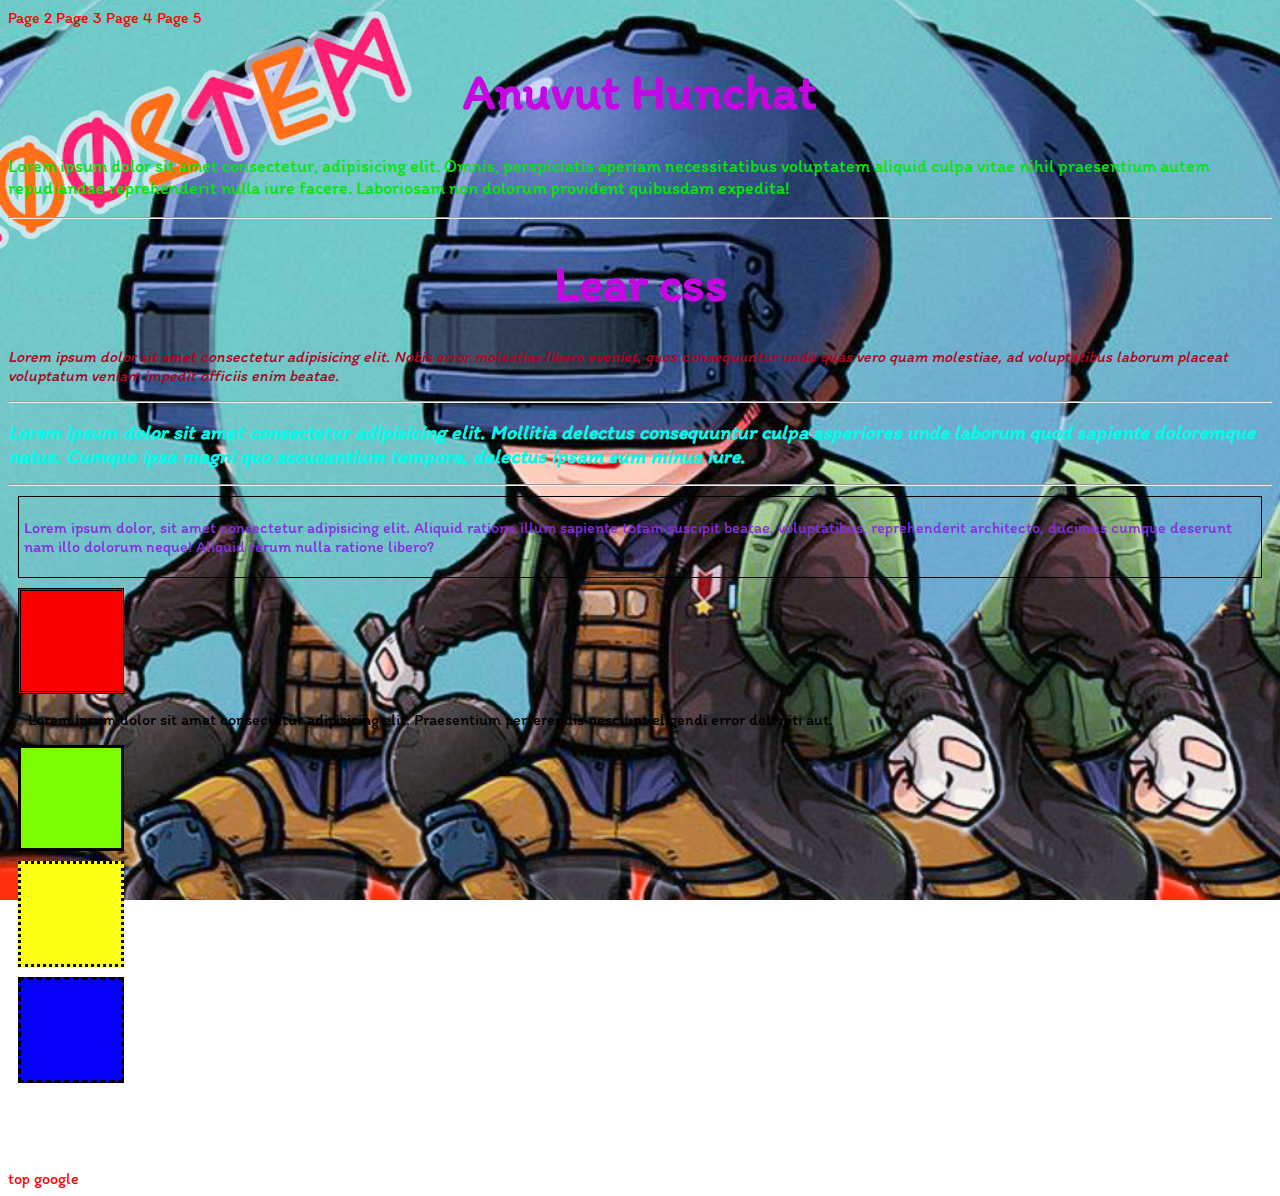
==== index.html @ 251d1262 "add flex cssGrid" ====
<!DOCTYPE html>
<html lang="en">
<head>
    <meta charset="UTF-8">
    <meta http-equiv="X-UA-Compatible" content="IE=edge">
    <meta name="viewport" content="width=device-width, initial-scale=1.0">
    <title>css form</title>
    <link rel="stylesheet" href="style.css">
    
</head>
<body>
    <a href="page2.html">Page 2</a>
    <a href="Responsive.html">Page 3</a>
    <a href="flexbox.html">Page 4</a>
    <a href="cssgridlay.html">Page 5</a>
    <h1>Anuvut Hunchat</h1>
    <p class="title">Lorem ipsum dolor sit amet consectetur, adipisicing elit. Omnis, perspiciatis aperiam necessitatibus voluptatem aliquid culpa vitae nihil praesentium autem repudiandae reprehenderit nulla iure facere. Laboriosam non dolorum provident quibusdam expedita!</p>
    <hr>
    <h1>Lear css</h1>
    <p id="message">Lorem ipsum dolor sit amet consectetur adipisicing elit. Nobis error molestias libero eveniet, quos consequuntur unde quas vero quam molestiae, ad voluptatibus laborum placeat voluptatum veniam impedit officiis enim beatae.</p>
    <hr>
    <h2>Lorem ipsum dolor sit amet consectetur adipisicing elit. Mollitia delectus consequuntur culpa asperiores unde laborum quod sapiente doloremque natus. Cumque ipsa magni quo accusantium tempora, delectus ipsam eum minus iure.</h2>
    <hr>
    <div class="message">
        <p>
            Lorem ipsum dolor, sit amet consectetur adipisicing elit. Aliquid ratione illum sapiente totam suscipit beatae, voluptatibus, reprehenderit architecto, ducimus cumque deserunt nam illo dolorum neque! Aliquid rerum nulla ratione libero?
        </p>
    </div>
    
    <div class="b1"></div>
    
    <div class="bb">
        <div>
            <p>
                Lorem ipsum dolor sit amet consectetur adipisicing elit. Praesentium perferendis nesciunt eligendi error deleniti aut.
            </p>
        </div>
    </div>
	
    <div class="b2"></div>
    
    <div class="b3"></div>
    
    <div class="b4"></div>
    
    <img src="https://cdn.pixabay.com/photo/2021/11/09/17/08/bird-6781956_1280.jpg" alt="">
    <br>
    <img src="https://cdn.pixabay.com/photo/2021/11/09/17/08/bird-6781956_1280.jpg" alt="">
    <br>
    <img src="https://cdn.pixabay.com/photo/2021/11/09/17/08/bird-6781956_1280.jpg" alt="">
    <br>
    <img src="https://cdn.pixabay.com/photo/2021/11/09/17/08/bird-6781956_1280.jpg" alt="">
    <br>
    <a href="/index.html">top</a>
    <a href="https://www.google.com">google</a>
    
</body>
</html>
---- style.css ----
/* unit relative
body{
    font-size: 10px;
}
*/

@import url('https://fonts.googleapis.com/css2?family=Itim&display=swap');

body{
    /* background-image: url('image/720p.jpg');
    background-size: cover;
    background-attachment: fixed;
    background-position: center; */
    background: fixed center url("image/720p.jpg") ;
    background-size: cover;
}
div{
    margin: 10px;

}
.message{

    color: blueviolet;
    border: 1px solid black;
    padding: 5px;

}
.b1{
    background-color: rgb(252, 0, 0);
    width: 100px;
    height: 100px;
    border-style: double;
}
.b2{
    background-color: lawngreen;
    width: 100px;
    height: 100px;
    border-style: solid;
    
}
.b3{
    background-color: rgb(251, 255, 17);
    width: 100px;
    height: 100px;
    border-style: dotted;
    
}
.b4{
    background-color: rgb(4, 0, 252);
    width: 100px;
    height: 100px;
    border-style: dashed;
    
}
*{
    font-family: 'Itim', cursive;
    /* background-color: #ffdd00; */
}
#message{
    color:rgb(173, 5, 33);
    font-style: italic;
    font-weight: normal;
}
.title{
    color: rgb(7, 227, 7);
    font-size: large;
}
h1{
    font-size: 50px;
    color: rgb(198, 7, 227);
    outline-color: black;
    text-align: center;
}
h2{
    color: rgb(7, 248, 232);
    font-size: 20px;
    font-style: oblique 20deg;
}
img{
    width: 50%;
    max-width: 500px;
    min-width: 50px;
    margin: 5px;
    
}
a{
    text-decoration: none;
}
a:link{
    color: red;
}
a:visited{
    color: gold;
} 
a:hover{
    text-decoration: underline;
    color: red;
}
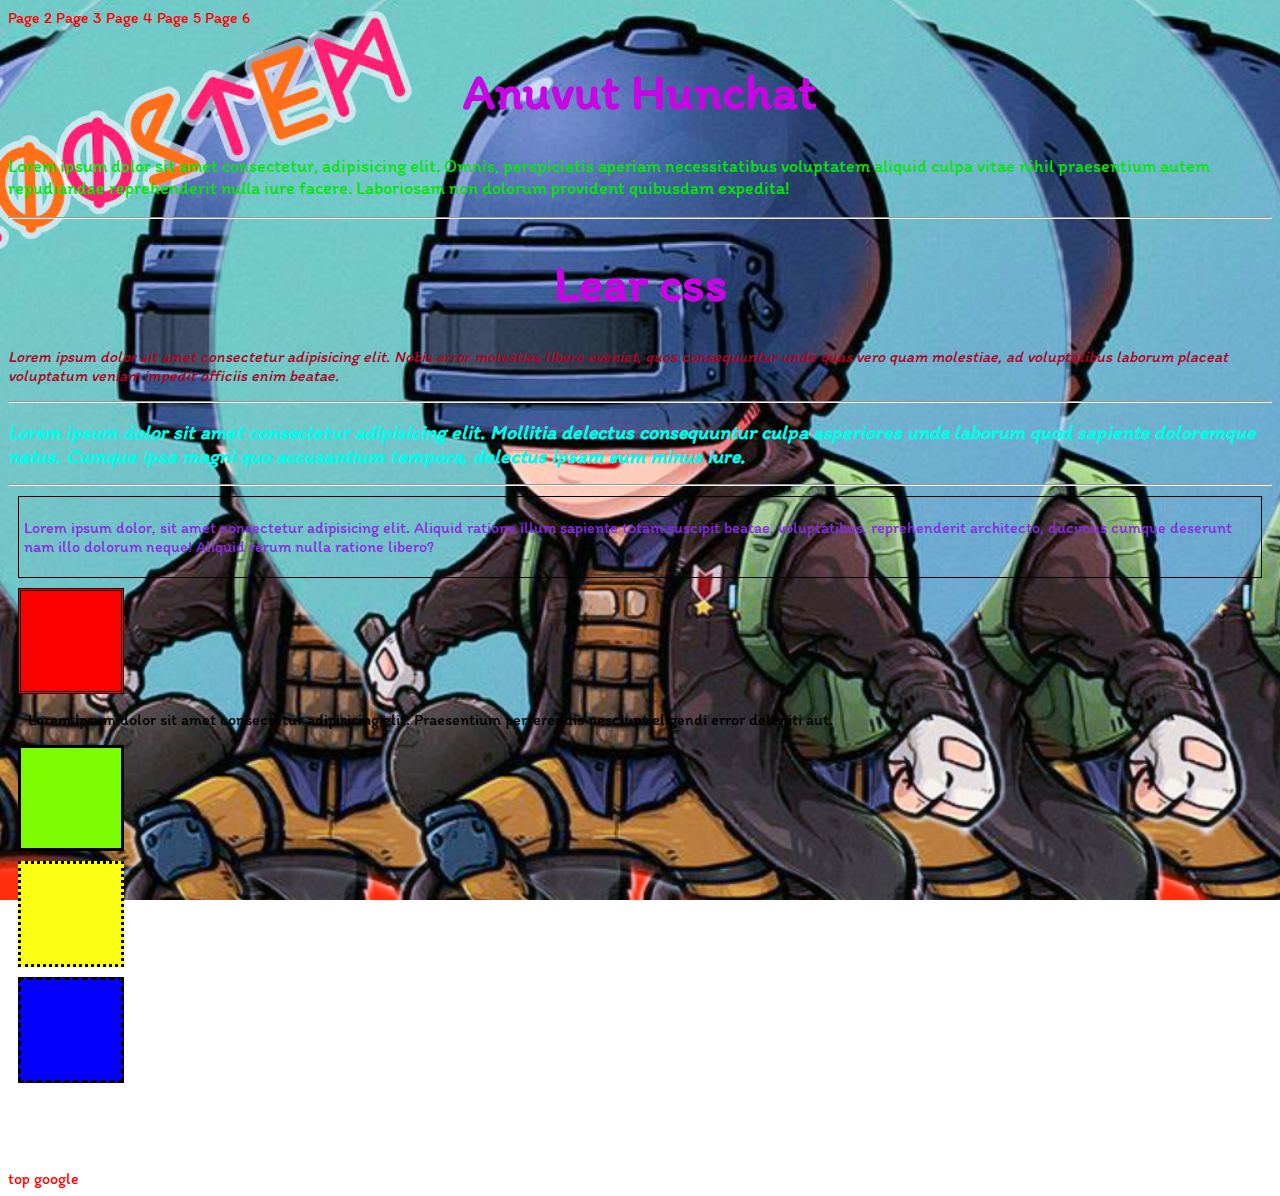
==== commit 8c9c9539: "add grid" ====
--- a/index.html
+++ b/index.html
@@ -13,6 +13,7 @@
     <a href="Responsive.html">Page 3</a>
     <a href="flexbox.html">Page 4</a>
     <a href="cssgridlay.html">Page 5</a>
+    <a href="grid.html">Page 6</a>
     <h1>Anuvut Hunchat</h1>
     <p class="title">Lorem ipsum dolor sit amet consectetur, adipisicing elit. Omnis, perspiciatis aperiam necessitatibus voluptatem aliquid culpa vitae nihil praesentium autem repudiandae reprehenderit nulla iure facere. Laboriosam non dolorum provident quibusdam expedita!</p>
     <hr>
@@ -55,4 +56,4 @@
     <a href="https://www.google.com">google</a>
     
 </body>
-</html>+</html>
--- a/style.css
+++ b/style.css
@@ -54,7 +54,7 @@
 }
 *{
     font-family: 'Itim', cursive;
-    /* background-color: #ffdd00; */
+    /* background-color: #ffdd-01; */
 }
 #message{
     color:rgb(173, 5, 33);
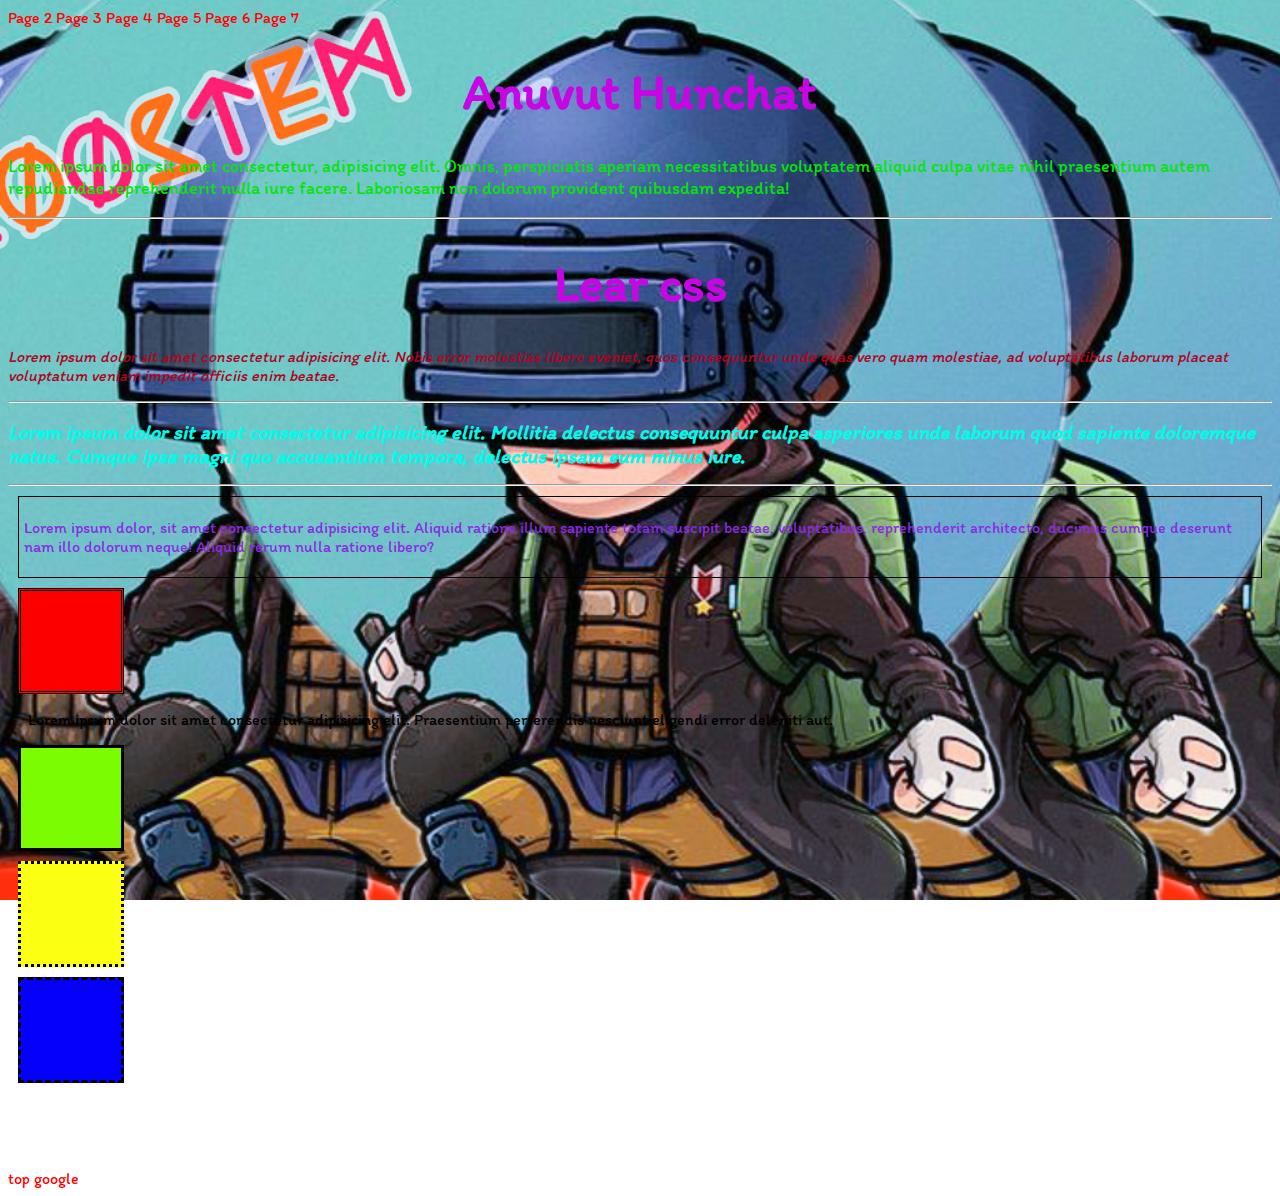
==== commit 576d0f55: "add vari" ====
--- a/index.html
+++ b/index.html
@@ -14,6 +14,9 @@
     <a href="flexbox.html">Page 4</a>
     <a href="cssgridlay.html">Page 5</a>
     <a href="grid.html">Page 6</a>
+    <a href="variable.html">Page 7</a>
+
+
     <h1>Anuvut Hunchat</h1>
     <p class="title">Lorem ipsum dolor sit amet consectetur, adipisicing elit. Omnis, perspiciatis aperiam necessitatibus voluptatem aliquid culpa vitae nihil praesentium autem repudiandae reprehenderit nulla iure facere. Laboriosam non dolorum provident quibusdam expedita!</p>
     <hr>
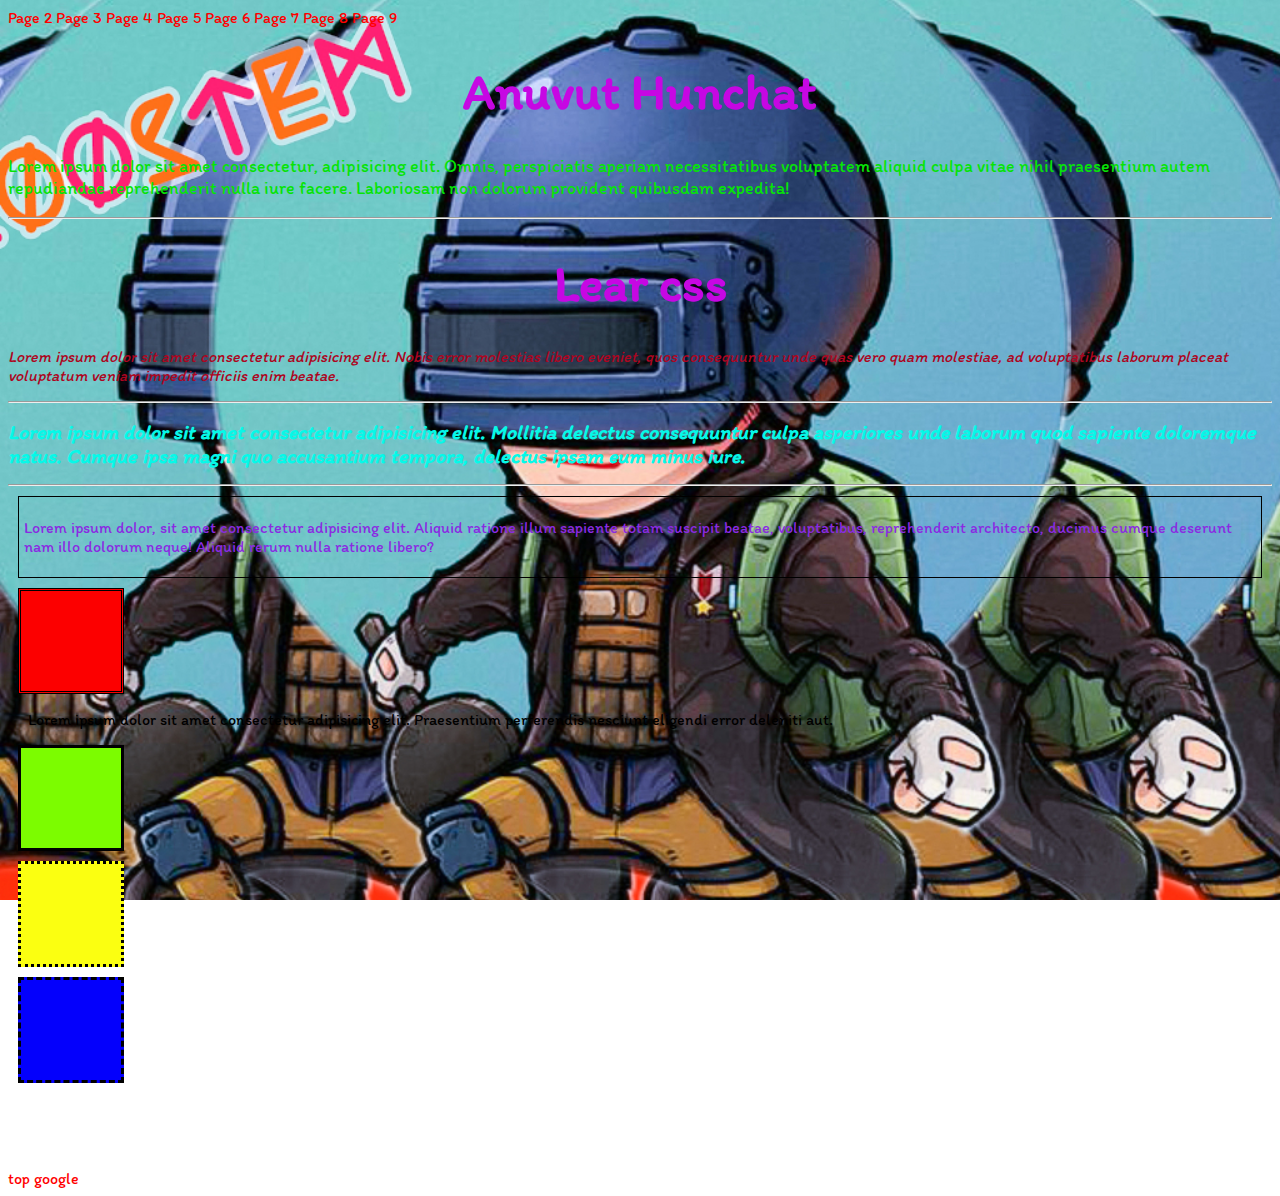
==== commit b3c22750: "add tranfram&&animation" ====
--- a/index.html
+++ b/index.html
@@ -15,6 +15,8 @@
     <a href="cssgridlay.html">Page 5</a>
     <a href="grid.html">Page 6</a>
     <a href="variable.html">Page 7</a>
+    <a href="/transform/index.html" target="">Page 8</a>
+    <a href="/animation/index.html" target="">Page 9</a>
 
 
     <h1>Anuvut Hunchat</h1>
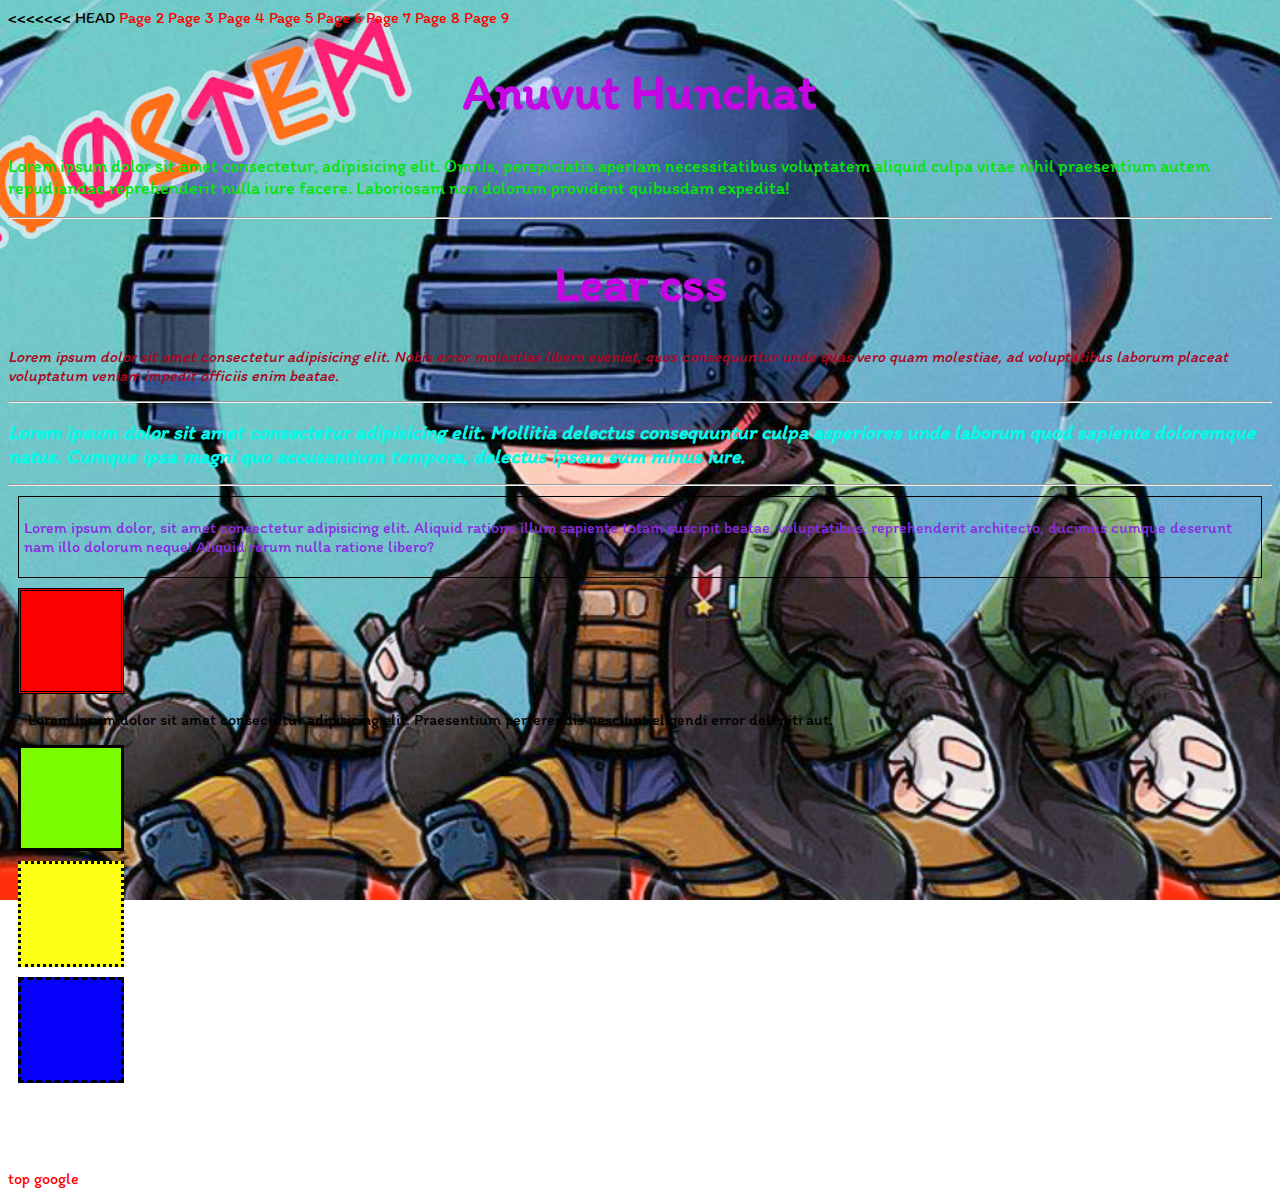
==== commit 9055852e: "Merge commit '3b0c633b401bcd693db10c0f275f65323e219312'" ====
--- a/index.html
+++ b/index.html
@@ -9,6 +9,7 @@
     
 </head>
 <body>
+<<<<<<< HEAD
     <a href="page2.html">Page 2</a>
     <a href="Responsive.html">Page 3</a>
     <a href="flexbox.html">Page 4</a>
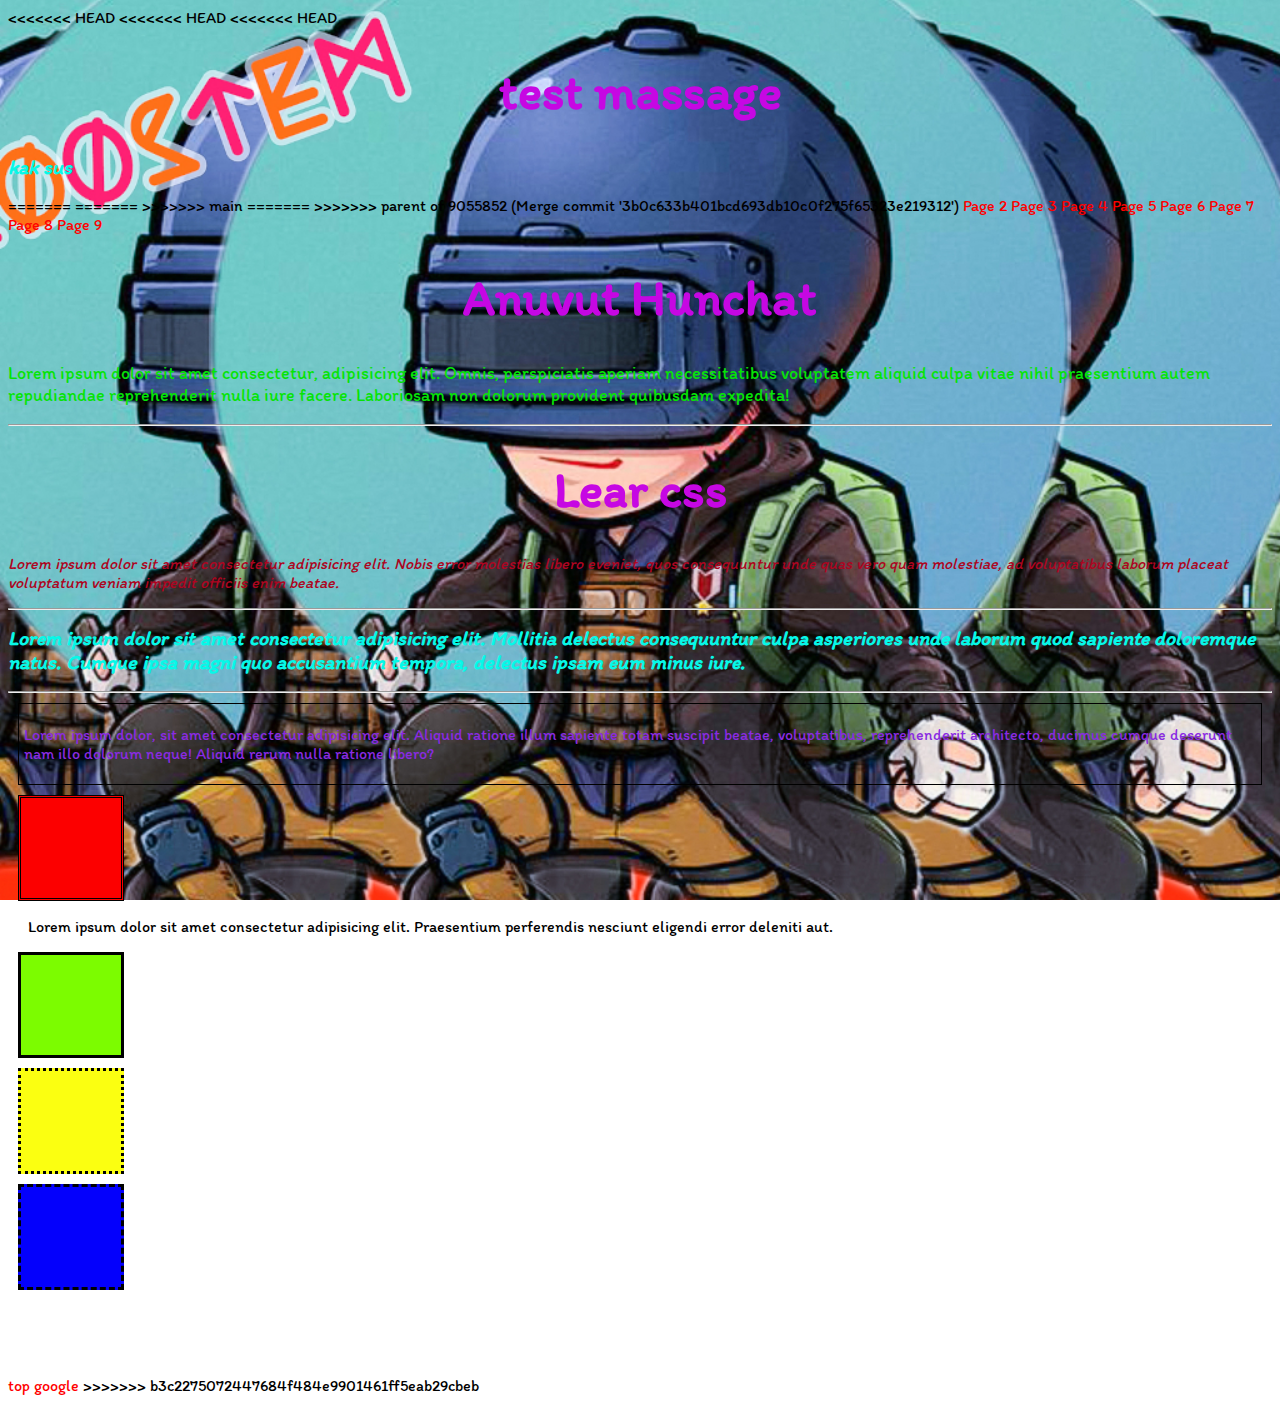
==== commit 53710003: "mm" ====
--- a/index.html
+++ b/index.html
@@ -10,6 +10,15 @@
 </head>
 <body>
 <<<<<<< HEAD
+<<<<<<< HEAD
+<<<<<<< HEAD
+    <h1>test massage</h1>
+    <h2>kak sus</h2>
+=======
+=======
+>>>>>>> main
+=======
+>>>>>>> parent of 9055852 (Merge commit '3b0c633b401bcd693db10c0f275f65323e219312')
     <a href="page2.html">Page 2</a>
     <a href="Responsive.html">Page 3</a>
     <a href="flexbox.html">Page 4</a>
@@ -61,5 +70,6 @@
     <a href="/index.html">top</a>
     <a href="https://www.google.com">google</a>
     
+>>>>>>> b3c2275072447684f484e9901461ff5eab29cbeb
 </body>
 </html>
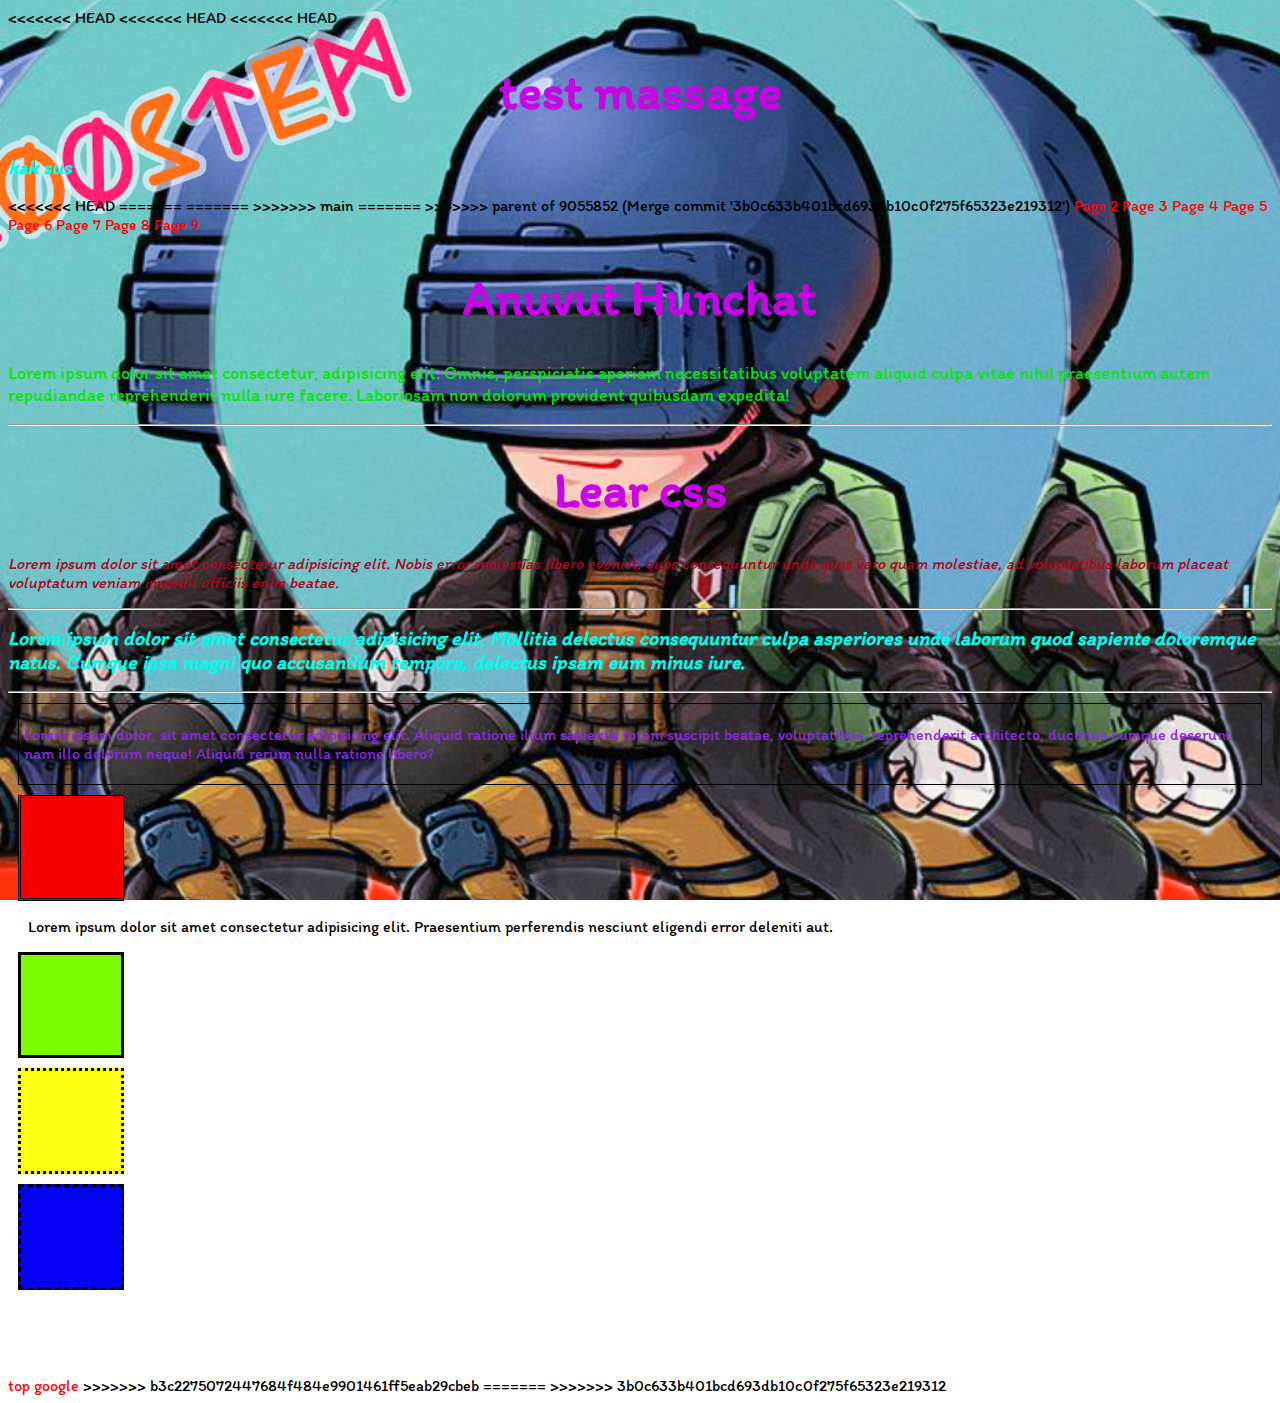
==== commit d7108776: "Merge commit '3b0c633b401bcd693db10c0f275f65323e219312'" ====
--- a/index.html
+++ b/index.html
@@ -14,6 +14,7 @@
 <<<<<<< HEAD
     <h1>test massage</h1>
     <h2>kak sus</h2>
+<<<<<<< HEAD
 =======
 =======
 >>>>>>> main
@@ -71,5 +72,7 @@
     <a href="https://www.google.com">google</a>
     
 >>>>>>> b3c2275072447684f484e9901461ff5eab29cbeb
+=======
+>>>>>>> 3b0c633b401bcd693db10c0f275f65323e219312
 </body>
 </html>
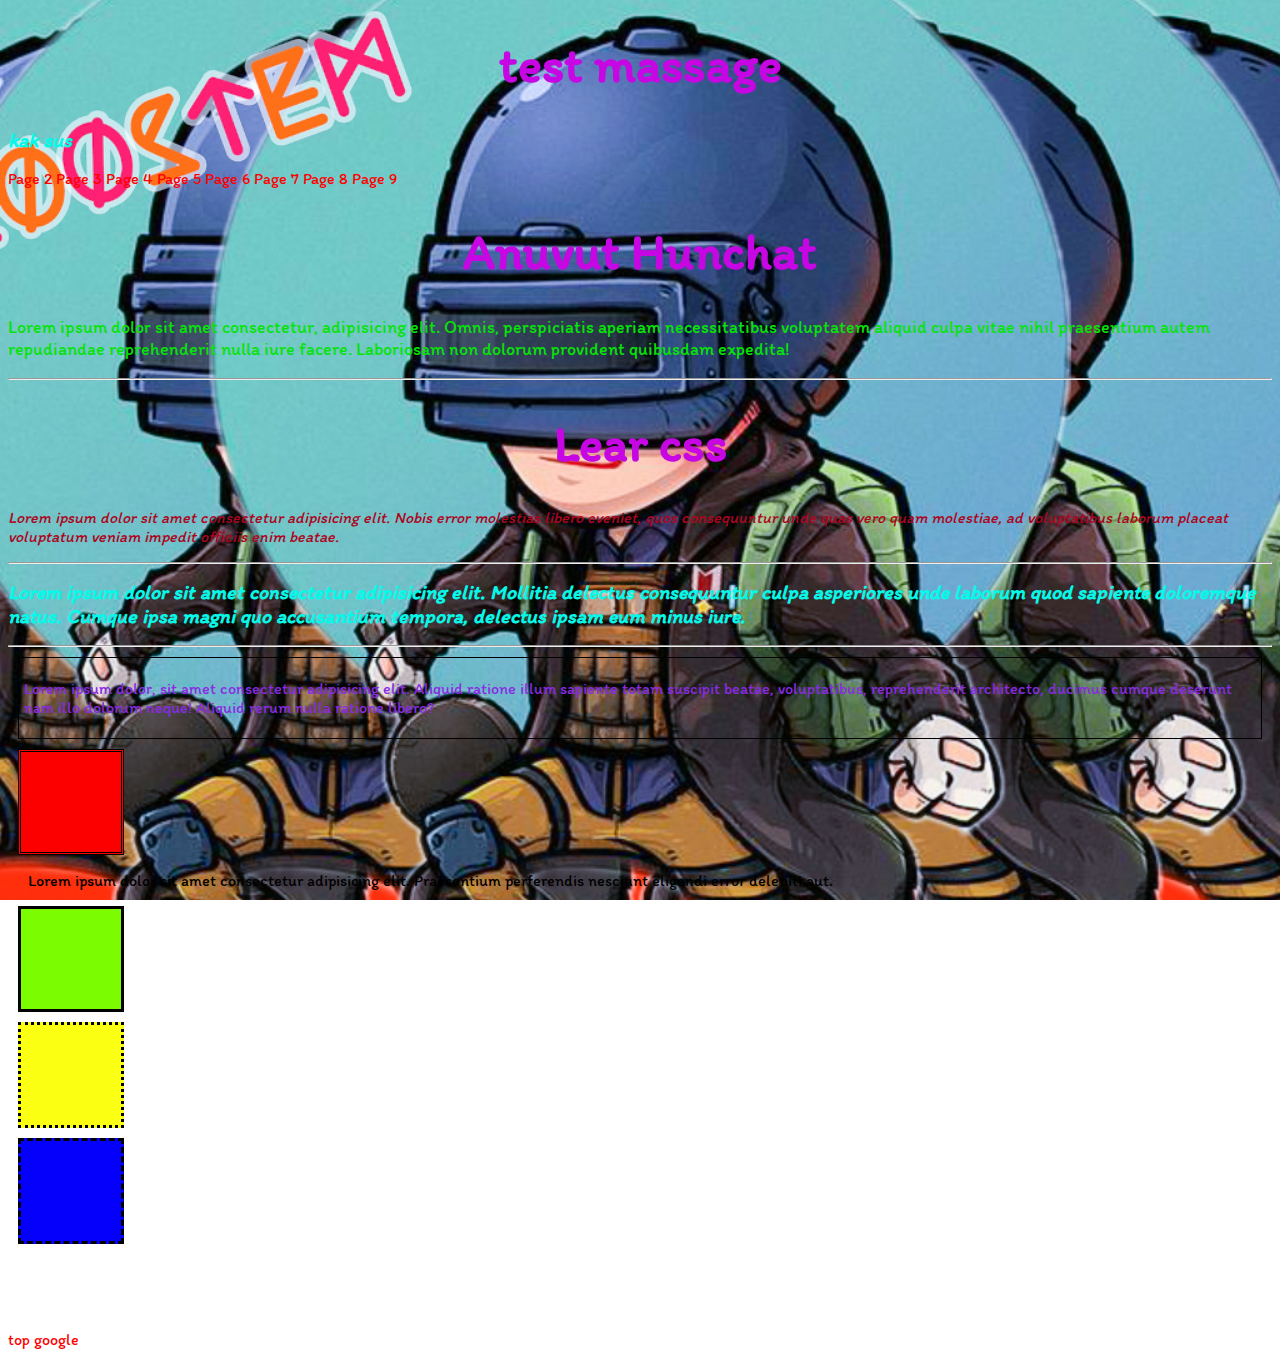
==== commit 6f27fc4b: "m4" ====
--- a/index.html
+++ b/index.html
@@ -9,17 +9,8 @@
     
 </head>
 <body>
-<<<<<<< HEAD
-<<<<<<< HEAD
-<<<<<<< HEAD
     <h1>test massage</h1>
     <h2>kak sus</h2>
-<<<<<<< HEAD
-=======
-=======
->>>>>>> main
-=======
->>>>>>> parent of 9055852 (Merge commit '3b0c633b401bcd693db10c0f275f65323e219312')
     <a href="page2.html">Page 2</a>
     <a href="Responsive.html">Page 3</a>
     <a href="flexbox.html">Page 4</a>
@@ -70,9 +61,5 @@
     <br>
     <a href="/index.html">top</a>
     <a href="https://www.google.com">google</a>
-    
->>>>>>> b3c2275072447684f484e9901461ff5eab29cbeb
-=======
->>>>>>> 3b0c633b401bcd693db10c0f275f65323e219312
 </body>
 </html>
